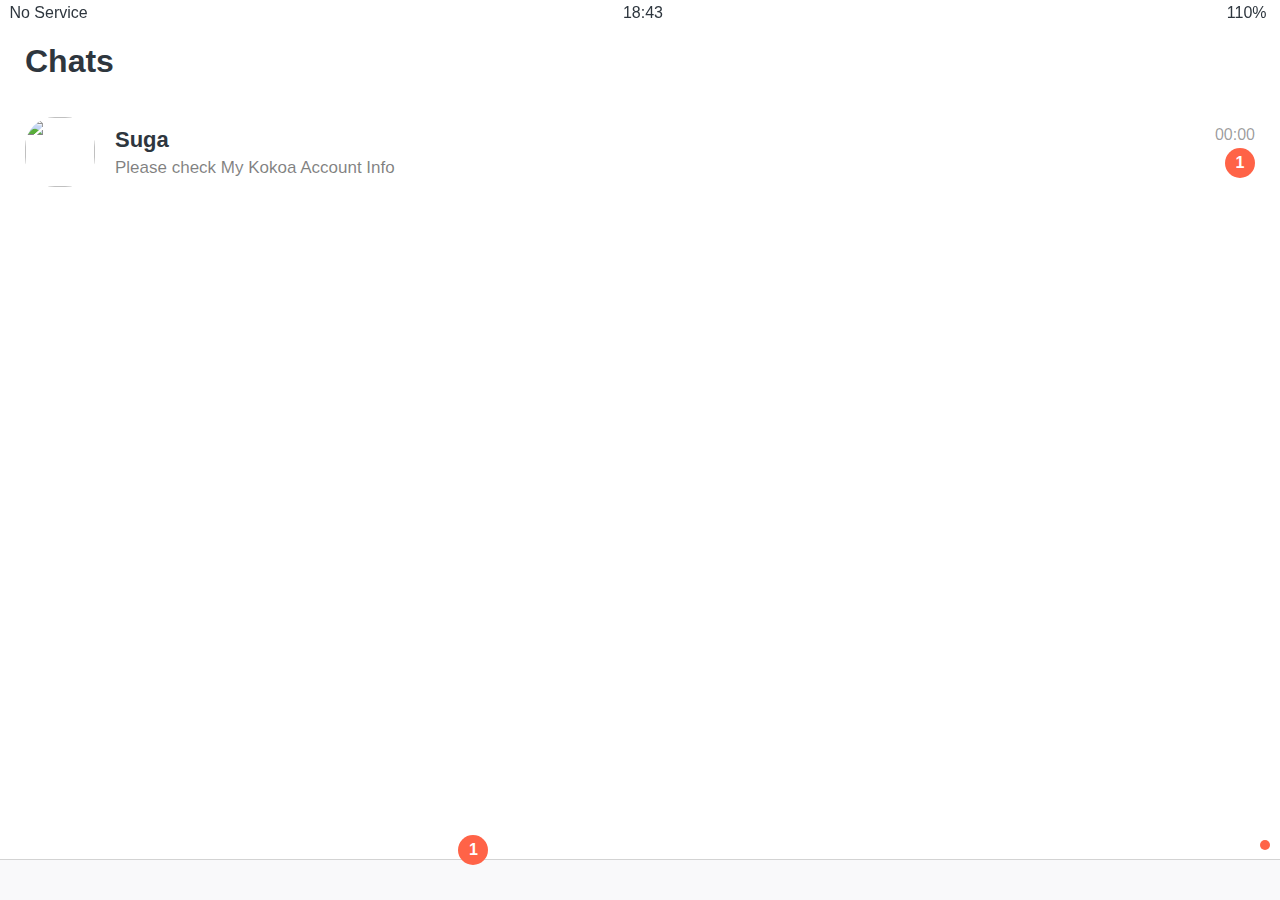
==== chats.html @ c87d4226 "+ 20201108" ====
<!DOCTYPE html>
<html lang="en">
  <head>
    <link rel="stylesheet" href="css/styles.css" />
    <meta charset="UTF-8" />
    <meta name="viewport" content="width=device-width, initial-scale=1.0" />
    <title>Chats - Kokoa Talk!</title>
  </head>
  <body>
    <div class="status-bar">
      <div class="status-bar__column">
        <span>No Service</span>
        <i class="fas fa-wifi"></i>
      </div>
      <div class="status-bar__column">
        <span>18:43</span>
      </div>
      <div class="status-bar__column">
        <span>110%</span>
        <i class="fas fa-battery-three-quarters"></i>
        <i class="fas fa-bolt"></i>
      </div>
    </div>

    <header class="screen-header">
      <h1 class="screen-header__title">Chats</h1>
      <div class="screen-header__icons">
        <span><i class="fas fa-search fa-lg"></i></span>
        <span><i class="fas fa-comment-dots fa-lg"></i></span>
        <span><i class="fas fa-music fa-lg"></i></span>
        <span> <a href="settings.html"><i class="fas fa-cog fa-lg"></i></span></a>      </div>
    </header>

    <main class="main-screen">
      <a href="chat.html">
      <div class="user-component">
        <div class="user-component__column">
          <img
            src="https://4.bp.blogspot.com/-CcIzbLyNAgM/W62icxHJL1I/AAAAAAAACj0/oR7LLpJxCL4ZaWLD9Y9thyGzqU2_Dqn4ACLcBGAs/s1600/3.gif"
            class="user-component__avatar user-component__avatar"
          />
          <div class="user-component__text">
            <h4 class="user-component__title">Suga</h4>
            <h6 class="user-component__subtitle">
              Please check My Kokoa Account Info
            </h6>
          </div>
        </div>
        <div class="user-component__column">
          <span class="user-component__time">00:00</span>
          <div class="badge">1</div>
        </div>
      </div>
      </a>
    </main>

    <nav class="nav">
      <ul class="nav__list">
        <li class="nav__btn">
          <a class="nav__link" href="friends.html"
            ><i class="far fa-user fa-2x"></i
          ></a>
        </li>
        <li class="nav__btn">
          <a class="nav__link" href="chats.html">
            <span class="nav__notification badge">1</span>
            <i class="fas fa-comment fa-2x"></i
          ></a>
        </li>
        <li class="nav__btn">
          <a class="nav__link" href="find.html"
            ><i class="fas fa-search fa-2x"></i
          ></a>
        </li>
        <li class="nav__btn">
          <a class="nav__link" href="more.html">
            <span class="nav__new">&nbsp;</span
            ><i class="fas fa-ellipsis-h fa-2x"></i
          ></a>
        </li>
      </ul>
    </nav>

    <script
      src="https://kit.fontawesome.com/9bb96b9bbc.js"
      crossorigin="anonymous"
    ></script>
  </body>
</html>
---- css/styles.css ----
@import "reset.css";
@import "variables.css";
/* Components */
@import "components/status-bar.css";
@import "components/nav-bar.css";
@import "components/screen-header.css";
@import "components/alt-screen-header.css";
@import "components/user-component.css";
@import "components/badge.css";
@import "components/icon-row.css";
/* Screens */
@import "screens/login.css";
@import "screens/friends.css";
@import "screens/find.css";
@import "screens/more.css";
@import "screens/settings.css";
@import "screens/chat.css";

body {
  font-family: -apple-system, BlinkMacSystemFont, "Segoe UI", Roboto, Oxygen,
    Ubuntu, Cantarell, "Open Sans", "Helvetica Neue", sans-serif;
  padding-top: 20px;
  color: #2e363e;
}

.main-screen {
  padding: 0px var(--horizontal-space);
}
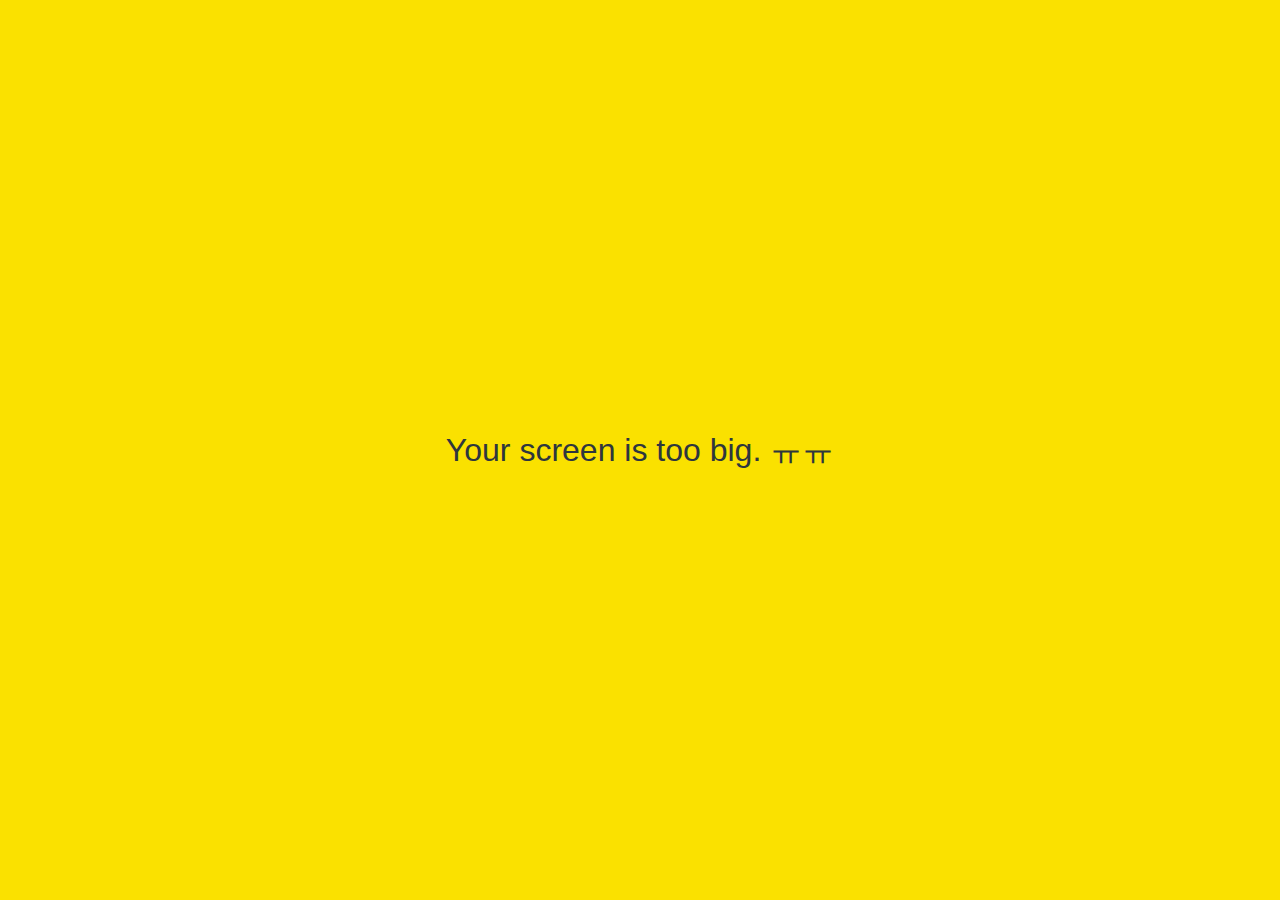
==== commit 09cbfcd5: "too -> super" ====
--- a/chats.html
+++ b/chats.html
@@ -81,6 +81,10 @@
       </ul>
     </nav>
 
+    <div id="no-mobile">
+      Your screen is too big. ㅠㅠ
+    </div>
+
     <script
       src="https://kit.fontawesome.com/9bb96b9bbc.js"
       crossorigin="anonymous"
--- a/css/styles.css
+++ b/css/styles.css
@@ -8,6 +8,7 @@
 @import "components/user-component.css";
 @import "components/badge.css";
 @import "components/icon-row.css";
+@import "components/no-mobile.css";
 /* Screens */
 @import "screens/login.css";
 @import "screens/friends.css";
